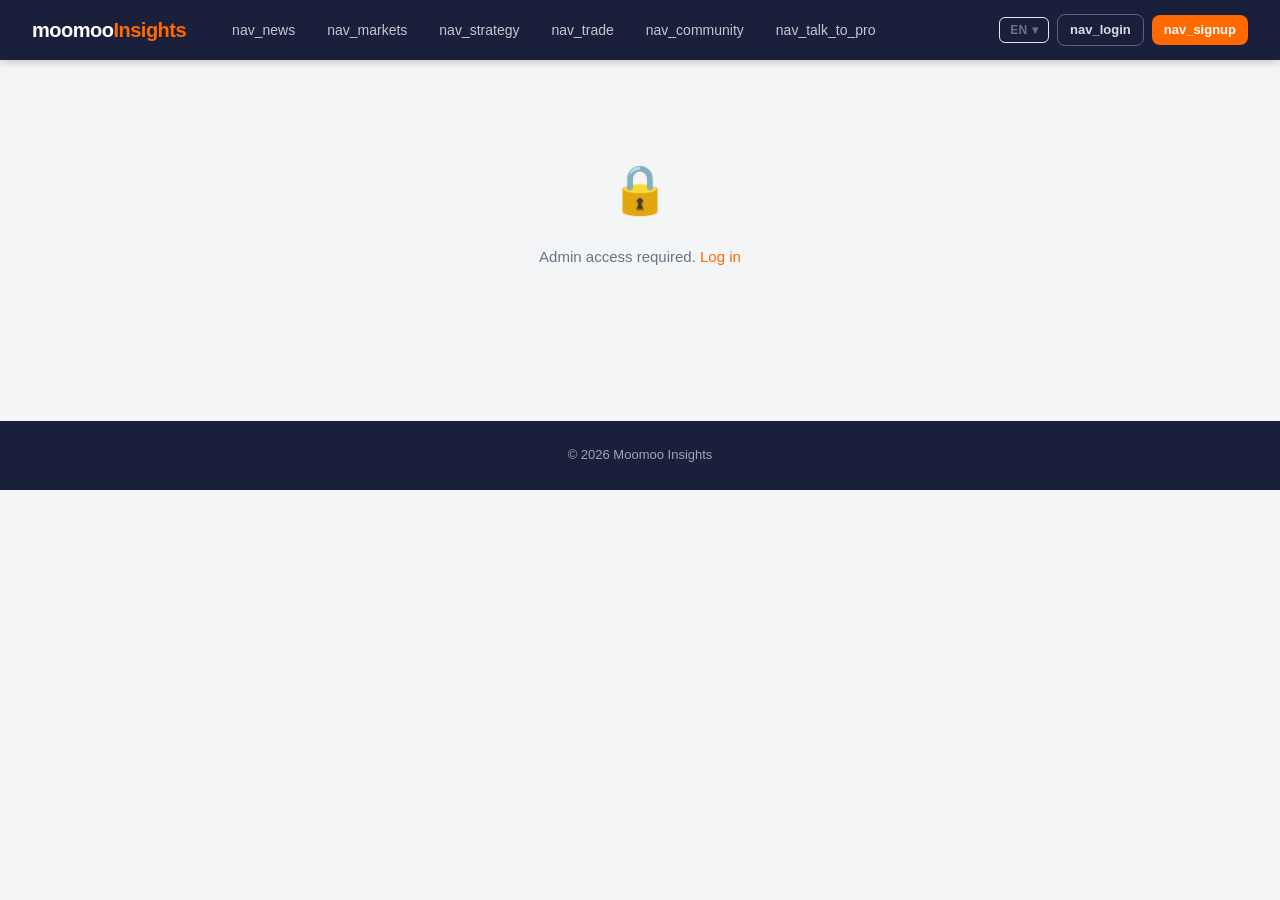
==== frontend/admin.html @ a183c041 "Initial commit" ====
<!DOCTYPE html>
<html lang="en">
<head>
  <meta charset="UTF-8" />
  <meta name="viewport" content="width=device-width, initial-scale=1.0" />
  <title>Admin — Moomoo Insights</title>
  <link rel="stylesheet" href="style.css" />
  <style>
    .editor-grid { display: grid; grid-template-columns: 1fr 1fr; gap: 16px; }
    .editor-preview { background: white; border: 1.5px solid var(--border); border-radius: 8px; padding: 20px; min-height: 300px; overflow-y: auto; }
    .editor-preview h3 { font-size: 13px; color: var(--text-muted); margin-bottom: 12px; }
    .ai-btns { display: flex; gap: 8px; flex-wrap: wrap; margin-bottom: 8px; }
    .ai-btn { background: linear-gradient(135deg, var(--navy) 0%, var(--navy-light)); color: white; border: none; padding: 8px 16px; border-radius: 8px; font-size: 13px; font-weight: 600; cursor: pointer; display: flex; align-items: center; gap: 6px; transition: opacity 0.15s; }
    .ai-btn:hover { opacity: 0.85; }
    .ai-btn.jpm { background: linear-gradient(135deg, #00274c, #004080); }
    .ai-btn.moomoo { background: linear-gradient(135deg, var(--orange), #ff8c00); }
    @media (max-width: 900px) { .editor-grid { grid-template-columns: 1fr; } }
    .article-row { display: flex; align-items: center; gap: 12px; padding: 14px 0; border-bottom: 1px solid var(--border); }
    .article-row:last-child { border-bottom: none; }
    .article-row-title { flex: 1; font-weight: 600; font-size: 14px; }
    .article-row-meta { font-size: 12px; color: var(--text-muted); }
    .badge-published { background: #dcfce7; color: #16a34a; font-size: 11px; font-weight: 700; padding: 2px 8px; border-radius: 10px; }
    .badge-draft { background: #fef3c7; color: #92400e; font-size: 11px; font-weight: 700; padding: 2px 8px; border-radius: 10px; }
  </style>
</head>
<body>

<nav class="nav">
  <div class="nav-inner">
    <div class="nav-logo">moomoo<span>Insights</span></div>
    <div class="nav-links" id="nav-links"></div>
    <div id="nav-user-info"></div>
    <div class="nav-actions" id="nav-actions"></div>
  </div>
</nav>

<main class="page">

  <div id="admin-gate" style="display:none;">
    <div class="empty-state"><div class="icon">🔒</div><p>Admin access required. <a href="login.html" style="color:var(--orange);">Log in</a></p></div>
  </div>

  <div id="admin-content" style="display:none;">

    <div class="section-head" style="margin-bottom:24px;">
      <h2>Admin Panel</h2>
    </div>

    <div class="admin-tabs">
      <div class="admin-tab active" onclick="switchTab('articles')">Articles</div>
      <div class="admin-tab" onclick="switchTab('community')">Community</div>
      <div class="admin-tab" onclick="switchTab('earnings')">Earnings</div>
    </div>

    <!-- Articles Tab -->
    <div class="admin-panel active" id="tab-articles">

      <div style="display:flex;justify-content:flex-end;margin-bottom:20px;">
        <button class="btn btn-primary" onclick="showNewArticle()">+ New Article</button>
      </div>

      <!-- Article list -->
      <div class="card card-pad" id="article-list-card">
        <div id="article-list"><div class="loading-center"><div class="spinner"></div></div></div>
      </div>

      <!-- New / Edit article form -->
      <div id="article-editor" style="display:none;margin-top:24px;">
        <div class="card card-pad">
          <div style="display:flex;align-items:center;gap:12px;margin-bottom:20px;">
            <h3 style="font-size:18px;font-weight:800;" id="editor-heading">New Article</h3>
            <button class="btn btn-ghost btn-sm" onclick="hideEditor()">✕ Cancel</button>
          </div>

          <div style="display:grid;grid-template-columns:1fr 1fr;gap:16px;margin-bottom:16px;">
            <div class="form-group" style="margin:0;">
              <label>Title</label>
              <input class="form-control" id="a-title" placeholder="Article title" />
            </div>
            <div class="form-group" style="margin:0;">
              <label>Category</label>
              <select class="form-control" id="a-category">
                <option>Market Analysis</option>
                <option>Earnings</option>
                <option>Economy</option>
                <option>SG Market</option>
                <option>US Market</option>
                <option>Tech</option>
                <option>Finance</option>
                <option>Education</option>
                <option>Macro</option>
                <option>Equity</option>
                <option>Credit</option>
              </select>
            </div>
          </div>
          <div class="form-group">
            <label>Excerpt</label>
            <textarea class="form-control" id="a-excerpt" style="min-height:60px;" placeholder="Short summary shown on article cards"></textarea>
          </div>
          <div class="form-group">
            <label>Tags (comma-separated)</label>
            <input class="form-control" id="a-tags" placeholder="e.g. Earnings, Q1 2026, MCD" />
          </div>
          <div class="form-group" style="margin-bottom:8px;">
            <label>Content (HTML)</label>
            <div class="ai-btns">
              <button class="ai-btn jpm" onclick="generateJPM()">🏦 Generate JPMorgan Brief</button>
              <button class="ai-btn moomoo" onclick="generateMoomoo()">📊 Generate Moomoo Commentary</button>
            </div>
            <div id="ai-status" style="font-size:12px;color:var(--text-muted);margin-bottom:6px;"></div>
          </div>
          <div class="editor-grid">
            <div>
              <textarea class="form-control" id="a-content" style="min-height:400px;font-family:monospace;font-size:13px;" placeholder="Paste or type HTML content here…" oninput="updatePreview()"></textarea>
            </div>
            <div>
              <div class="editor-preview">
                <h3>Live Preview</h3>
                <div id="content-preview" class="article-content"></div>
              </div>
            </div>
          </div>
          <div style="display:flex;align-items:center;gap:16px;margin-top:16px;">
            <label style="display:flex;align-items:center;gap:8px;cursor:pointer;font-size:14px;">
              <input type="checkbox" id="a-published" checked style="width:16px;height:16px;" />
              Published
            </label>
            <label style="display:flex;align-items:center;gap:8px;cursor:pointer;font-size:14px;">
              <input type="checkbox" id="a-featured" style="width:16px;height:16px;" />
              Featured (shown as hero)
            </label>
            <div style="margin-left:auto;display:flex;gap:10px;">
              <button class="btn btn-ghost" onclick="hideEditor()">Cancel</button>
              <button class="btn btn-primary" onclick="saveArticle()">Save Article</button>
            </div>
          </div>
        </div>
      </div>

    </div>

    <!-- Community Tab -->
    <div class="admin-panel" id="tab-community">
      <div id="community-list"><div class="loading-center"><div class="spinner"></div></div></div>
    </div>

    <!-- Earnings Tab -->
    <div class="admin-panel" id="tab-earnings">
      <div class="card">
        <div class="table-wrap">
          <table>
            <thead>
              <tr>
                <th>Ticker</th><th>Date</th><th>Quarter</th>
                <th>EPS Act.</th><th>EPS Est.</th><th>EPS Surp%</th>
                <th>Rev Act.</th><th>Stock Rxn%</th>
              </tr>
            </thead>
            <tbody id="earnings-admin-body">
              <tr><td colspan="8" style="text-align:center;padding:24px;color:var(--text-muted);">Loading…</td></tr>
            </tbody>
          </table>
        </div>
      </div>
    </div>

  </div>
</main>

<footer class="footer">© 2026 Moomoo Insights</footer>

<script src="app.js"></script>
<script>
let editingId = null;

function switchTab(name) {
  document.querySelectorAll(".admin-tab").forEach((t, i) => {
    const names = ["articles", "community", "earnings"];
    t.classList.toggle("active", names[i] === name);
  });
  document.querySelectorAll(".admin-panel").forEach(p => p.classList.remove("active"));
  document.getElementById(`tab-${name}`).classList.add("active");
  if (name === "community") loadCommunityAdmin();
  if (name === "earnings") loadEarningsAdmin();
}

async function init() {
  const user = getUser();
  if (!user || !user.is_admin) {
    document.getElementById("admin-gate").style.display = "block";
    return;
  }
  document.getElementById("admin-content").style.display = "block";
  loadArticleList();
}

async function loadArticleList() {
  try {
    const articles = await apiGet("/api/articles");
    const container = document.getElementById("article-list");
    if (!articles.length) {
      container.innerHTML = `<div class="empty-state"><div class="icon">📝</div><p>No articles yet.</p></div>`;
      return;
    }
    container.innerHTML = articles.map(a => `
      <div class="article-row">
        <span>${categoryEmoji(a.category)}</span>
        <div style="flex:1;">
          <div class="article-row-title">${a.title}</div>
          <div class="article-row-meta">${a.category} · ${formatDate(a.created_at)}</div>
        </div>
        <span class="${a.published ? "badge-published" : "badge-draft"}">${a.published ? "Published" : "Draft"}</span>
        ${a.featured ? `<span style="font-size:11px;background:#fef3c7;color:#92400e;padding:2px 8px;border-radius:10px;font-weight:700;">Featured</span>` : ""}
        <button class="btn btn-ghost btn-sm" onclick="editArticle(${a.id})">Edit</button>
        <button class="btn btn-danger btn-sm" onclick="deleteArticleAdmin(${a.id})">Delete</button>
        <a href="article.html?id=${a.id}" class="btn btn-ghost btn-sm" target="_blank">View</a>
      </div>
    `).join("");
  } catch (e) {
    document.getElementById("article-list").innerHTML = `<p style="color:red;">${e.message}</p>`;
  }
}

async function editArticle(id) {
  try {
    const a = await apiGet(`/api/articles/${id}`);
    editingId = id;
    document.getElementById("editor-heading").textContent = "Edit Article";
    document.getElementById("a-title").value   = a.title;
    document.getElementById("a-excerpt").value = a.excerpt || "";
    document.getElementById("a-category").value= a.category || "Market Analysis";
    document.getElementById("a-tags").value    = (a.tags || []).join(", ");
    document.getElementById("a-content").value = a.content_html;
    document.getElementById("a-published").checked = a.published;
    document.getElementById("a-featured").checked  = a.featured;
    updatePreview();
    document.getElementById("article-editor").style.display = "block";
    document.getElementById("article-editor").scrollIntoView({ behavior: "smooth" });
  } catch (e) { toast(e.message, "error"); }
}

function showNewArticle() {
  editingId = null;
  document.getElementById("editor-heading").textContent = "New Article";
  ["a-title","a-excerpt","a-tags","a-content"].forEach(id => document.getElementById(id).value = "");
  document.getElementById("a-published").checked = true;
  document.getElementById("a-featured").checked  = false;
  document.getElementById("content-preview").innerHTML = "";
  document.getElementById("article-editor").style.display = "block";
  document.getElementById("article-editor").scrollIntoView({ behavior: "smooth" });
}

function hideEditor() {
  document.getElementById("article-editor").style.display = "none";
  editingId = null;
}

function updatePreview() {
  document.getElementById("content-preview").innerHTML = document.getElementById("a-content").value;
}

async function saveArticle() {
  const payload = {
    title:        document.getElementById("a-title").value.trim(),
    excerpt:      document.getElementById("a-excerpt").value.trim(),
    category:     document.getElementById("a-category").value,
    tags:         document.getElementById("a-tags").value.split(",").map(s => s.trim()).filter(Boolean),
    content_html: document.getElementById("a-content").value,
    published:    document.getElementById("a-published").checked,
    featured:     document.getElementById("a-featured").checked,
  };
  if (!payload.title || !payload.content_html) { toast("Title and content are required", "error"); return; }
  try {
    if (editingId) {
      await apiPut(`/api/articles/${editingId}`, payload);
      toast("Article updated!", "success");
    } else {
      await apiPost("/api/articles", payload);
      toast("Article published!", "success");
    }
    hideEditor();
    loadArticleList();
  } catch (e) { toast(e.message, "error"); }
}

async function deleteArticleAdmin(id) {
  if (!confirm("Delete this article?")) return;
  try {
    await apiDelete(`/api/articles/${id}`);
    toast("Deleted", "success");
    loadArticleList();
  } catch (e) { toast(e.message, "error"); }
}

async function loadCommunityAdmin() {
  try {
    const posts = await apiGet("/api/community");
    const container = document.getElementById("community-list");
    if (!posts.length) { container.innerHTML = `<div class="empty-state"><div class="icon">💬</div><p>No posts.</p></div>`; return; }
    container.innerHTML = `<div class="card card-pad">${posts.map(p => `
      <div class="article-row">
        <div style="flex:1;">
          <div class="article-row-title">${p.title}</div>
          <div class="article-row-meta">${p.category} · ${p.author} · ${formatDate(p.created_at)} · 💬 ${p.comment_count}</div>
        </div>
      </div>`).join("")}</div>`;
  } catch (e) { document.getElementById("community-list").innerHTML = `<p style="color:red;">${e.message}</p>`; }
}

async function loadEarningsAdmin() {
  try {
    const data = await apiGet("/api/earnings");
    const tbody = document.getElementById("earnings-admin-body");
    if (!data.length) { tbody.innerHTML = `<tr><td colspan="8" style="text-align:center;padding:20px;color:var(--text-muted);">No earnings data.</td></tr>`; return; }
    tbody.innerHTML = data.slice(0, 50).map(r => {
      const ec = r.eps_surprise_pct != null ? (r.eps_surprise_pct >= 0 ? "td-up" : "td-dn") : "";
      const rc = r.stock_reaction_pct != null ? (r.stock_reaction_pct >= 0 ? "td-up" : "td-dn") : "";
      return `<tr>
        <td><strong>${r.ticker}</strong></td>
        <td>${r.report_date}</td>
        <td>${r.fiscal_quarter || "-"}</td>
        <td>${r.eps_actual ?? "-"}</td>
        <td>${r.eps_estimate ?? "-"}</td>
        <td class="${ec}">${r.eps_surprise_pct != null ? (r.eps_surprise_pct > 0 ? "+" : "") + r.eps_surprise_pct.toFixed(2) + "%" : "-"}</td>
        <td>${formatRev(r.revenue_actual)}</td>
        <td class="${rc}">${r.stock_reaction_pct != null ? (r.stock_reaction_pct > 0 ? "+" : "") + r.stock_reaction_pct.toFixed(2) + "%" : "-"}</td>
      </tr>`;
    }).join("");
  } catch (e) { document.getElementById("earnings-admin-body").innerHTML = `<tr><td colspan="8" style="color:red;padding:12px;">${e.message}</td></tr>`; }
}

// ── AI Generation buttons ─────────────────────────────────────────────────────
function generateJPM() {
  const ticker = prompt("Enter ticker for JPMorgan-style brief (e.g. MCD):");
  if (!ticker) return;
  const aiStatus = document.getElementById("ai-status");
  aiStatus.textContent = `Generating JPMorgan brief for ${ticker.toUpperCase()}… (use /jpm-insights in the Claude Code terminal)`;
  aiStatus.style.color = "#92400e";
}

function generateMoomoo() {
  const ticker = prompt("Enter ticker for Moomoo commentary (e.g. MCD):");
  if (!ticker) return;
  const aiStatus = document.getElementById("ai-status");
  aiStatus.textContent = `Run: /moomoo-earnings write Moomoo commentary for ${ticker.toUpperCase()} — then paste the result into the content box above.`;
  aiStatus.style.color = "#1a6b3c";
}

document.addEventListener("DOMContentLoaded", init);
</script>
</body>
</html>
---- frontend/style.css ----
:root {
  --orange: #ff6900;
  --orange-dark: #e55a00;
  --navy: #1a1f3c;
  --navy-light: #252b4a;
  --bg: #f4f5f7;
  --white: #ffffff;
  --text: #1a1a2e;
  --text-muted: #6b7280;
  --border: #e5e7eb;
  --card-shadow: 0 2px 12px rgba(0,0,0,0.08);
  --radius: 12px;
  --radius-sm: 8px;
}

*, *::before, *::after { box-sizing: border-box; margin: 0; padding: 0; }

body {
  font-family: -apple-system, BlinkMacSystemFont, "Segoe UI", Roboto, sans-serif;
  background: var(--bg);
  color: var(--text);
  line-height: 1.6;
  min-height: 100vh;
}

a { color: inherit; text-decoration: none; }
img { max-width: 100%; }

/* ── Scrollbar ── */
::-webkit-scrollbar { width: 6px; }
::-webkit-scrollbar-track { background: transparent; }
::-webkit-scrollbar-thumb { background: var(--border); border-radius: 3px; }

/* ── Navigation ── */
.nav {
  background: var(--navy);
  position: sticky;
  top: 0;
  z-index: 100;
  box-shadow: 0 2px 8px rgba(0,0,0,0.2);
}

.nav-inner {
  max-width: 1520px;
  margin: 0 auto;
  padding: 0 32px;
  display: flex;
  align-items: center;
  height: 60px;
  gap: 8px;
}

.nav-logo {
  font-size: 20px;
  font-weight: 800;
  color: var(--white);
  letter-spacing: -0.5px;
  margin-right: 24px;
  flex-shrink: 0;
}

.nav-logo span { color: var(--orange); }

.nav-links {
  display: flex;
  align-items: center;
  gap: 4px;
  flex: 1;
}

.nav-links a {
  color: rgba(255,255,255,0.75);
  font-size: 14px;
  font-weight: 500;
  padding: 6px 14px;
  border-radius: 6px;
  transition: all 0.15s;
}

.nav-links a:hover,
.nav-links a.active {
  color: var(--white);
  background: rgba(255,255,255,0.1);
}

.nav-links a.active {
  color: var(--orange);
}

.nav-actions {
  display: flex;
  align-items: center;
  gap: 8px;
  flex-shrink: 0;
}

#nav-user-info {
  color: rgba(255,255,255,0.8);
  font-size: 13px;
  display: flex;
  align-items: center;
  gap: 6px;
}

.badge-admin {
  background: var(--orange);
  color: white;
  font-size: 10px;
  font-weight: 700;
  padding: 2px 7px;
  border-radius: 10px;
  text-transform: uppercase;
  letter-spacing: 0.5px;
}

/* ── User Portal ── */
.portal-btn {
  position: relative;
  display: flex;
  align-items: center;
  gap: 6px;
  background: rgba(255,255,255,0.08);
  border: 1px solid rgba(255,255,255,0.15);
  border-radius: 20px;
  padding: 4px 10px 4px 5px;
  cursor: pointer;
  color: white;
  font-size: 12px;
  font-weight: 600;
  transition: background 0.2s;
  white-space: nowrap;
}
.portal-btn:hover { background: rgba(255,255,255,0.14); }
.portal-avatar {
  width: 26px;
  height: 26px;
  border-radius: 50%;
  background: linear-gradient(135deg, var(--orange) 0%, #e05a00 100%);
  display: flex;
  align-items: center;
  justify-content: center;
  font-size: 11px;
  font-weight: 800;
  color: white;
  flex-shrink: 0;
}
.portal-level-badge {
  background: var(--orange);
  color: white;
  font-size: 9px;
  font-weight: 800;
  padding: 1px 5px;
  border-radius: 8px;
  text-transform: uppercase;
  letter-spacing: 0.3px;
}

.portal-dropdown {
  display: none;
  position: absolute;
  top: calc(100% + 10px);
  right: 0;
  width: 280px;
  background: white;
  border-radius: 14px;
  box-shadow: 0 8px 32px rgba(0,0,0,0.18);
  padding: 20px;
  z-index: 1000;
  border: 1px solid var(--border);
}
.portal-dropdown.open { display: block; }
.portal-user-header {
  display: flex;
  align-items: center;
  gap: 12px;
  margin-bottom: 16px;
}
.portal-avatar-lg {
  width: 44px;
  height: 44px;
  border-radius: 50%;
  background: linear-gradient(135deg, var(--orange) 0%, #e05a00 100%);
  display: flex;
  align-items: center;
  justify-content: center;
  font-size: 18px;
  font-weight: 800;
  color: white;
  flex-shrink: 0;
}
.portal-user-name { font-size: 15px; font-weight: 700; color: var(--text); }
.portal-user-email { font-size: 12px; color: var(--text-muted); margin-top: 1px; }

.portal-level-section { margin-bottom: 16px; }
.portal-level-row {
  display: flex;
  justify-content: space-between;
  align-items: baseline;
  margin-bottom: 6px;
}
.portal-level-num {
  font-size: 22px;
  font-weight: 900;
  color: var(--orange);
  line-height: 1;
}
.portal-level-name {
  font-size: 12px;
  font-weight: 700;
  color: var(--text);
  text-transform: uppercase;
  letter-spacing: 0.5px;
}
.portal-level-next {
  font-size: 11px;
  color: var(--text-muted);
}
.portal-progress-track {
  height: 7px;
  background: var(--border);
  border-radius: 4px;
  overflow: hidden;
  margin-bottom: 6px;
}
.portal-progress-fill {
  height: 100%;
  background: linear-gradient(90deg, var(--orange) 0%, #f97316 100%);
  border-radius: 4px;
  transition: width 0.5s ease;
}
.portal-progress-label {
  font-size: 11px;
  color: var(--text-muted);
  display: flex;
  justify-content: space-between;
}

.portal-divider { border: none; border-top: 1px solid var(--border); margin: 14px 0; }

.portal-stat-row {
  display: flex;
  justify-content: space-between;
  align-items: center;
  font-size: 13px;
  margin-bottom: 6px;
}
.portal-stat-label { color: var(--text-muted); }
.portal-stat-val { font-weight: 700; color: var(--text); }

.portal-logout-btn {
  width: 100%;
  margin-top: 14px;
  padding: 9px;
  border: 1px solid var(--border);
  border-radius: 8px;
  background: white;
  color: var(--text-muted);
  font-size: 13px;
  font-weight: 600;
  cursor: pointer;
  transition: background 0.15s, color 0.15s;
}
.portal-logout-btn:hover { background: #fef2f2; color: #dc2626; border-color: #fca5a5; }

.portal-premium-btn {
  display: flex;
  align-items: center;
  justify-content: space-between;
  width: 100%;
  margin-top: 14px;
  padding: 11px 14px;
  background: linear-gradient(135deg, #fbbf24, #f59e0b);
  border: none;
  border-radius: 10px;
  color: #1a1a2e;
  font-size: 13px;
  font-weight: 700;
  cursor: pointer;
  text-decoration: none;
  transition: filter 0.15s, transform 0.1s;
  box-shadow: 0 2px 8px rgba(251,191,36,0.4);
}
.portal-premium-btn:hover { filter: brightness(1.08); transform: translateY(-1px); }
.portal-premium-badge {
  background: #1a1a2e;
  color: #fbbf24;
  font-size: 10px;
  font-weight: 800;
  padding: 2px 7px;
  border-radius: 4px;
  letter-spacing: 0.05em;
}
.portal-premium-active {
  margin-top: 14px;
  padding: 9px 14px;
  background: linear-gradient(135deg, #fef3c7, #fde68a);
  border-radius: 10px;
  color: #92400e;
  font-size: 13px;
  font-weight: 700;
  text-align: center;
}

/* ── Language switcher ── */
.lang-switcher { position: relative; }
.lang-btn {
  background: transparent;
  border: 1px solid var(--border);
  border-radius: 6px;
  padding: 5px 10px;
  font-size: 12px;
  font-weight: 700;
  color: var(--text-muted);
  cursor: pointer;
  letter-spacing: 0.04em;
  transition: all 0.15s;
  white-space: nowrap;
}
.lang-btn:hover { border-color: var(--orange); color: var(--orange); }
.lang-menu {
  display: none;
  position: absolute;
  right: 0;
  top: calc(100% + 6px);
  background: white;
  border: 1px solid var(--border);
  border-radius: 10px;
  box-shadow: 0 8px 24px rgba(0,0,0,0.10);
  min-width: 140px;
  z-index: 200;
  overflow: hidden;
}
.lang-menu.open { display: block; }
.lang-option {
  padding: 10px 14px;
  font-size: 13px;
  font-weight: 500;
  color: var(--text);
  cursor: pointer;
  transition: background 0.1s;
}
.lang-option:hover { background: var(--bg); color: var(--orange); }
.lang-option.active { font-weight: 700; color: var(--orange); }

/* ── Buttons ── */
.btn {
  display: inline-flex;
  align-items: center;
  gap: 6px;
  padding: 8px 18px;
  border-radius: 8px;
  font-size: 14px;
  font-weight: 600;
  cursor: pointer;
  border: none;
  transition: all 0.15s;
  white-space: nowrap;
}

.btn-primary {
  background: var(--orange);
  color: white;
}

.btn-primary:hover { background: var(--orange-dark); transform: translateY(-1px); }

.btn-outline {
  background: transparent;
  color: rgba(255,255,255,0.85);
  border: 1px solid rgba(255,255,255,0.3);
}

.btn-outline:hover {
  background: rgba(255,255,255,0.1);
  color: white;
}

.btn-ghost {
  background: transparent;
  color: var(--text-muted);
  border: 1px solid var(--border);
}

.btn-ghost:hover { background: var(--bg); color: var(--text); }

.btn-danger {
  background: #dc2626;
  color: white;
}

.btn-danger:hover { background: #b91c1c; }

.btn-sm { padding: 5px 12px; font-size: 13px; }
.btn-lg { padding: 12px 28px; font-size: 15px; }

/* ── Market Ticker Bar ── */
.ticker-bar {
  background: var(--navy-light);
  border-bottom: 1px solid rgba(255,255,255,0.05);
  overflow: hidden;
  height: 36px;
  display: flex;
  align-items: center;
}

.ticker-scroll {
  display: flex;
  animation: scroll-ticker 40s linear infinite;
  white-space: nowrap;
  gap: 40px;
  padding-left: 100%;
}

.ticker-scroll:hover { animation-play-state: paused; }

@keyframes scroll-ticker {
  from { transform: translateX(0); }
  to { transform: translateX(-50%); }
}

.ticker-item {
  display: inline-flex;
  align-items: center;
  gap: 8px;
  font-size: 13px;
  color: rgba(255,255,255,0.8);
  flex-shrink: 0;
}

.ticker-item .label { color: rgba(255,255,255,0.5); font-size: 11px; }
.ticker-item .price { font-weight: 600; color: white; }
.ticker-item .up { color: #22c55e; }
.ticker-item .dn { color: #ef4444; }

/* ── Page layout ── */
.page { max-width: 1520px; margin: 0 auto; padding: 32px 32px; }
.page-narrow { max-width: 960px; margin: 0 auto; padding: 32px 32px; }

/* ── Cards ── */
.card {
  background: var(--white);
  border-radius: var(--radius);
  box-shadow: var(--card-shadow);
  overflow: hidden;
}

.card-pad { padding: 24px; }

/* ── Article card ── */
.article-card {
  background: var(--white);
  border-radius: var(--radius);
  box-shadow: var(--card-shadow);
  overflow: hidden;
  transition: transform 0.15s, box-shadow 0.15s;
  cursor: pointer;
  display: flex;
  flex-direction: column;
}

.article-card:hover {
  transform: translateY(-3px);
  box-shadow: 0 8px 24px rgba(0,0,0,0.12);
}

.article-card-img {
  width: 100%;
  height: 180px;
  object-fit: cover;
  background: linear-gradient(135deg, var(--navy) 0%, var(--navy-light) 100%);
}

.article-card-img-placeholder {
  width: 100%;
  height: 180px;
  background: linear-gradient(135deg, var(--navy) 0%, #2d3561 50%, var(--navy-light) 100%);
  display: flex;
  align-items: center;
  justify-content: center;
  font-size: 40px;
}

.article-card-body { padding: 20px; flex: 1; display: flex; flex-direction: column; }
.article-card-category {
  font-size: 11px;
  font-weight: 700;
  text-transform: uppercase;
  letter-spacing: 0.8px;
  color: var(--orange);
  margin-bottom: 8px;
}

.article-card-title {
  font-size: 16px;
  font-weight: 700;
  line-height: 1.4;
  color: var(--text);
  margin-bottom: 8px;
}

.article-card-excerpt {
  font-size: 14px;
  color: var(--text-muted);
  line-height: 1.5;
  flex: 1;
  margin-bottom: 12px;
  display: -webkit-box;
  -webkit-line-clamp: 3;
  -webkit-box-orient: vertical;
  overflow: hidden;
}

.article-card-meta {
  font-size: 12px;
  color: var(--text-muted);
  display: flex;
  align-items: center;
  gap: 8px;
}

.article-card-meta .dot { color: var(--border); }

/* ── Hero article card ── */
.hero-article {
  background: var(--white);
  border-radius: var(--radius);
  box-shadow: var(--card-shadow);
  overflow: hidden;
  display: grid;
  grid-template-columns: 2fr 3fr;
  cursor: pointer;
  transition: box-shadow 0.15s;
  margin-bottom: 32px;
}

.hero-article:hover { box-shadow: 0 8px 30px rgba(0,0,0,0.15); }

.hero-article-img {
  background: linear-gradient(135deg, var(--navy) 0%, #1e3a8a 50%, var(--orange) 100%);
  min-height: 320px;
  display: flex;
  align-items: center;
  justify-content: center;
  font-size: 80px;
}

.hero-article-body {
  padding: 40px;
  display: flex;
  flex-direction: column;
  justify-content: center;
}

.hero-tag {
  display: inline-block;
  background: var(--orange);
  color: white;
  font-size: 11px;
  font-weight: 700;
  padding: 3px 10px;
  border-radius: 4px;
  text-transform: uppercase;
  letter-spacing: 0.8px;
  margin-bottom: 14px;
  width: fit-content;
}

.hero-title {
  font-size: 26px;
  font-weight: 800;
  line-height: 1.3;
  margin-bottom: 14px;
  color: var(--text);
}

.hero-excerpt {
  font-size: 15px;
  color: var(--text-muted);
  line-height: 1.6;
  margin-bottom: 20px;
}

.hero-meta { font-size: 13px; color: var(--text-muted); }

/* ── Grid layouts ── */
.grid-3 { display: grid; grid-template-columns: repeat(3, 1fr); gap: 24px; }
.grid-2 { display: grid; grid-template-columns: repeat(2, 1fr); gap: 24px; }
.grid-4 { display: grid; grid-template-columns: repeat(4, 1fr); gap: 16px; }

@media (min-width: 1400px) { .grid-3 { grid-template-columns: repeat(4, 1fr); } }
@media (max-width: 1100px) { .grid-3 { grid-template-columns: repeat(2, 1fr); } }
@media (max-width: 768px) {
  .grid-3, .grid-2, .grid-4 { grid-template-columns: 1fr; }
  .hero-article { grid-template-columns: 1fr; }
  .hero-article-img { min-height: 200px; }
  .hero-article-body { padding: 24px; }
  .page, .page-narrow { padding: 20px 16px; }
}

/* ── Section heading ── */
.section-head {
  display: flex;
  align-items: center;
  justify-content: space-between;
  margin-bottom: 20px;
}

.section-head h2 {
  font-size: 20px;
  font-weight: 800;
  color: var(--text);
  position: relative;
  padding-left: 14px;
}

.section-head h2::before {
  content: "";
  position: absolute;
  left: 0;
  top: 2px;
  bottom: 2px;
  width: 4px;
  background: var(--orange);
  border-radius: 2px;
}

/* ── Stat card (markets) ── */
.stat-card {
  background: var(--white);
  border-radius: var(--radius);
  padding: 20px;
  box-shadow: var(--card-shadow);
  display: flex;
  flex-direction: column;
  gap: 6px;
}

.stat-card .label { font-size: 12px; color: var(--text-muted); font-weight: 500; text-transform: uppercase; letter-spacing: 0.5px; }
.stat-card .value { font-size: 24px; font-weight: 800; color: var(--text); letter-spacing: -0.5px; }
.stat-card .change { font-size: 14px; font-weight: 600; }
.stat-card .change.up { color: #16a34a; }
.stat-card .change.dn { color: #dc2626; }

/* ── Table ── */
.table-wrap { overflow-x: auto; }
table { width: 100%; border-collapse: collapse; font-size: 14px; }
th { text-align: left; padding: 10px 14px; font-size: 12px; font-weight: 700; color: var(--text-muted); text-transform: uppercase; letter-spacing: 0.4px; border-bottom: 2px solid var(--border); }
td { padding: 12px 14px; border-bottom: 1px solid var(--border); }
tr:last-child td { border-bottom: none; }
tr:hover td { background: var(--bg); }
.td-up { color: #16a34a; font-weight: 600; }
.td-dn { color: #dc2626; font-weight: 600; }

/* ── Tags ── */
.tags { display: flex; flex-wrap: wrap; gap: 6px; }
.tag {
  background: #f3f4f6;
  color: var(--text-muted);
  font-size: 12px;
  padding: 3px 10px;
  border-radius: 20px;
  font-weight: 500;
}

/* ── Community card ── */
.community-card {
  background: var(--white);
  border-radius: var(--radius);
  padding: 20px 24px;
  box-shadow: var(--card-shadow);
  cursor: pointer;
  transition: transform 0.12s;
  border-left: 4px solid transparent;
}

.community-card:hover { transform: translateX(3px); border-left-color: var(--orange); }
.community-card-title { font-size: 16px; font-weight: 700; margin-bottom: 6px; }
.community-card-body { font-size: 14px; color: var(--text-muted); margin-bottom: 12px; display: -webkit-box; -webkit-line-clamp: 2; -webkit-box-orient: vertical; overflow: hidden; }
.community-card-meta { font-size: 12px; color: var(--text-muted); display: flex; gap: 12px; align-items: center; }

/* ── Modal ── */
.modal-overlay {
  position: fixed;
  inset: 0;
  background: rgba(0,0,0,0.5);
  z-index: 200;
  display: flex;
  align-items: center;
  justify-content: center;
  padding: 24px;
  opacity: 0;
  pointer-events: none;
  transition: opacity 0.2s;
}

.modal-overlay.open { opacity: 1; pointer-events: all; }
.modal {
  background: white;
  border-radius: var(--radius);
  padding: 32px;
  max-width: 600px;
  width: 100%;
  max-height: 90vh;
  overflow-y: auto;
  box-shadow: 0 20px 60px rgba(0,0,0,0.2);
}

.modal-title { font-size: 20px; font-weight: 800; margin-bottom: 24px; }

/* ── Forms ── */
.form-group { margin-bottom: 18px; }
.form-group label { display: block; font-size: 13px; font-weight: 600; color: var(--text); margin-bottom: 6px; }
.form-control {
  width: 100%;
  padding: 10px 14px;
  border: 1.5px solid var(--border);
  border-radius: var(--radius-sm);
  font-size: 14px;
  color: var(--text);
  background: white;
  transition: border-color 0.15s;
  font-family: inherit;
}

.form-control:focus { outline: none; border-color: var(--orange); }
textarea.form-control { min-height: 120px; resize: vertical; }

/* ── Auth page ── */
.auth-page {
  min-height: 100vh;
  display: flex;
  align-items: center;
  justify-content: center;
  background: linear-gradient(135deg, var(--navy) 0%, var(--navy-light) 100%);
  padding: 24px;
}

.auth-card {
  background: white;
  border-radius: var(--radius);
  padding: 40px;
  width: 100%;
  max-width: 420px;
  box-shadow: 0 20px 60px rgba(0,0,0,0.3);
}

.auth-logo { font-size: 24px; font-weight: 800; color: var(--navy); text-align: center; margin-bottom: 8px; }
.auth-logo span { color: var(--orange); }
.auth-subtitle { text-align: center; color: var(--text-muted); font-size: 14px; margin-bottom: 28px; }

.auth-tabs { display: flex; gap: 0; margin-bottom: 24px; border-bottom: 2px solid var(--border); }
.auth-tab { flex: 1; text-align: center; padding: 10px; font-size: 14px; font-weight: 600; color: var(--text-muted); cursor: pointer; border-bottom: 2px solid transparent; margin-bottom: -2px; transition: all 0.15s; }
.auth-tab.active { color: var(--orange); border-bottom-color: var(--orange); }

/* ── Admin panel ── */
.admin-tabs { display: flex; gap: 4px; margin-bottom: 24px; border-bottom: 2px solid var(--border); padding-bottom: 0; }
.admin-tab { padding: 10px 20px; font-size: 14px; font-weight: 600; color: var(--text-muted); cursor: pointer; border-bottom: 2px solid transparent; margin-bottom: -2px; transition: all 0.15s; border-radius: 6px 6px 0 0; }
.admin-tab.active { color: var(--orange); border-bottom-color: var(--orange); background: rgba(255,105,0,0.04); }
.admin-tab:hover:not(.active) { background: var(--bg); color: var(--text); }

.admin-panel { display: none; }
.admin-panel.active { display: block; }

/* ── Article content ── */
.article-content {
  font-size: 16px;
  line-height: 1.8;
  color: var(--text);
}

.article-content h1,
.article-content h2,
.article-content h3 { margin: 1.5em 0 0.6em; font-weight: 800; }
.article-content h1 { font-size: 1.8em; }
.article-content h2 { font-size: 1.4em; }
.article-content h3 { font-size: 1.15em; }
.article-content p { margin-bottom: 1.2em; }
.article-content ul, .article-content ol { margin: 0.8em 0 0.8em 1.5em; }
.article-content li { margin-bottom: 0.4em; }
.article-content table { margin: 1.5em 0; width: 100%; }
.article-content strong { font-weight: 700; }
.article-content em { font-style: italic; }
.article-content blockquote {
  border-left: 4px solid var(--orange);
  padding: 12px 20px;
  margin: 1.5em 0;
  background: #fff7f0;
  border-radius: 0 8px 8px 0;
  font-style: italic;
  color: var(--text-muted);
}

/* ── Breadcrumb ── */
.breadcrumb {
  display: flex;
  align-items: center;
  gap: 6px;
  font-size: 13px;
  color: var(--text-muted);
  margin-bottom: 20px;
}

.breadcrumb a:hover { color: var(--orange); }
.breadcrumb .sep { color: var(--border); }

/* ── Toast ── */
.toast-container {
  position: fixed;
  bottom: 24px;
  right: 24px;
  z-index: 999;
  display: flex;
  flex-direction: column;
  gap: 10px;
}

.toast {
  background: var(--navy);
  color: white;
  padding: 12px 20px;
  border-radius: 8px;
  font-size: 14px;
  font-weight: 500;
  box-shadow: 0 4px 16px rgba(0,0,0,0.2);
  animation: slide-in 0.2s ease;
  display: flex;
  align-items: center;
  gap: 8px;
  min-width: 250px;
}

.toast.success { background: #16a34a; }
.toast.error { background: #dc2626; }

@keyframes slide-in {
  from { transform: translateX(100%); opacity: 0; }
  to { transform: translateX(0); opacity: 1; }
}

/* ── Category filter ── */
.category-filter {
  display: flex;
  gap: 8px;
  flex-wrap: wrap;
  margin-bottom: 24px;
}

.cat-btn {
  padding: 6px 16px;
  border-radius: 20px;
  font-size: 13px;
  font-weight: 600;
  cursor: pointer;
  border: 1.5px solid var(--border);
  background: white;
  color: var(--text-muted);
  transition: all 0.15s;
}

.cat-btn:hover, .cat-btn.active {
  background: var(--orange);
  color: white;
  border-color: var(--orange);
}

/* ── Footer ── */
.footer {
  background: var(--navy);
  color: rgba(255,255,255,0.6);
  text-align: center;
  padding: 24px;
  font-size: 13px;
  margin-top: 60px;
}

.footer a { color: var(--orange); }

/* ── Loading ── */
.spinner {
  width: 36px;
  height: 36px;
  border: 3px solid var(--border);
  border-top-color: var(--orange);
  border-radius: 50%;
  animation: spin 0.7s linear infinite;
  margin: 40px auto;
}

@keyframes spin { to { transform: rotate(360deg); } }

.loading-center { display: flex; justify-content: center; }

/* ── Empty state ── */
.empty-state {
  text-align: center;
  padding: 60px 24px;
  color: var(--text-muted);
}

.empty-state .icon { font-size: 48px; margin-bottom: 16px; }
.empty-state p { font-size: 15px; }

/* ── Article: Daily Brief ── */
.brief-meta { font-size:11px; font-weight:600; letter-spacing:.06em; text-transform:uppercase; color:var(--orange); margin-bottom:18px; }
.brief-lead { font-size:17px; line-height:1.75; color:var(--text); font-weight:500; margin-bottom:20px; }
.brief-h3 { font-size:15px; font-weight:700; color:var(--navy); margin:28px 0 10px; border-left:3px solid var(--orange); padding-left:10px; }
.brief-disclosure { margin-top:32px; padding:14px 16px; background:#f8fafc; border:1px solid var(--border); border-radius:8px; font-size:11px; color:var(--text-muted); line-height:1.6; }

/* ── Chart blocks ── */
.chart-block { background:#f8fafc; border:1px solid var(--border); border-radius:10px; padding:20px 22px 14px; margin:24px 0; }
.chart-title { font-size:13px; font-weight:700; color:var(--text); margin-bottom:3px; }
.chart-subtitle { font-size:11px; color:var(--text-muted); margin-bottom:16px; }
.chart-note { font-size:10px; color:var(--text-muted); margin-top:12px; }

/* Horizontal bar chart */
.bar-chart { display:flex; flex-direction:column; gap:10px; }
.bar-row { display:flex; align-items:center; gap:10px; }
.bar-label { font-size:12px; color:var(--text); width:140px; flex-shrink:0; text-align:right; }
.bar-track { flex:1; background:#e9ecef; border-radius:4px; height:22px; overflow:hidden; }
.bar-fill { height:100%; background:var(--navy); border-radius:4px; display:flex; align-items:center; justify-content:flex-end; padding-right:8px; min-width:40px; transition:width .6s ease; }
.bar-fill-muted { background:#7c8db5; }
.bar-val { font-size:11px; font-weight:700; color:#fff; white-space:nowrap; }

/* Beat comparison chart (horizontal stacked rows) */
.beat-chart { display:flex; flex-direction:column; gap:18px; }
.beat-metric-block { display:flex; flex-direction:column; gap:6px; }
.beat-metric-label { font-size:12px; font-weight:700; color:var(--text); margin-bottom:2px; }
.beat-bar-row { display:flex; align-items:center; gap:10px; }
.beat-bar-tag { font-size:11px; color:var(--text-muted); width:56px; flex-shrink:0; }
.beat-bar-track { flex:1; height:18px; background:#e9ecef; border-radius:4px; overflow:hidden; }
.beat-bar-cur  { height:100%; background:var(--navy); border-radius:4px; }
.beat-bar-avg  { height:100%; background:#b0bec5; border-radius:4px; }
.beat-bar-pct  { font-size:11px; font-weight:700; width:34px; flex-shrink:0; }
.beat-bar-pct.cur { color:var(--navy); }
.beat-bar-pct.avg { color:#7c8db5; }
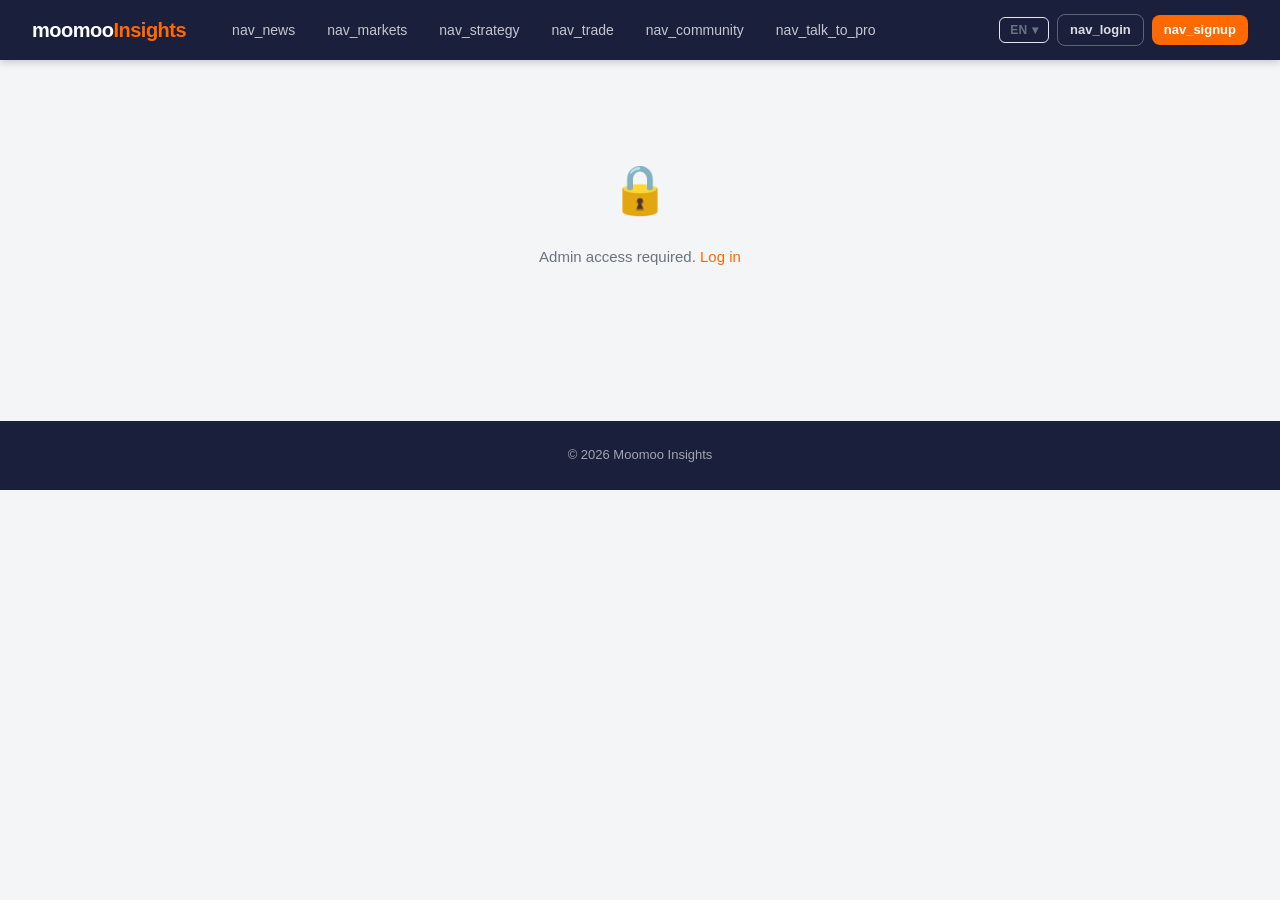
==== commit d7d36e3e: "Add email distribution (subscriber management + bundle send) + article edit live preview - models.py" ====
--- a/frontend/admin.html
+++ b/frontend/admin.html
@@ -50,6 +50,7 @@
       <div class="admin-tab active" onclick="switchTab('articles')">Articles</div>
       <div class="admin-tab" onclick="switchTab('community')">Community</div>
       <div class="admin-tab" onclick="switchTab('earnings')">Earnings</div>
+      <div class="admin-tab" onclick="switchTab('email')">Email</div>
     </div>
 
     <!-- Articles Tab -->
@@ -143,6 +144,69 @@
     <!-- Community Tab -->
     <div class="admin-panel" id="tab-community">
       <div id="community-list"><div class="loading-center"><div class="spinner"></div></div></div>
+    </div>
+
+    <!-- Email Tab -->
+    <div class="admin-panel" id="tab-email">
+
+      <!-- Send Bundles -->
+      <div style="display:grid;grid-template-columns:1fr 1fr;gap:20px;margin-bottom:28px;">
+        <div class="card card-pad">
+          <div style="display:flex;align-items:center;gap:10px;margin-bottom:12px;">
+            <div style="width:40px;height:40px;background:var(--navy);border-radius:10px;display:flex;align-items:center;justify-content:center;font-size:20px;">📰</div>
+            <div>
+              <div style="font-weight:800;font-size:15px;">Daily Market Brief</div>
+              <div style="font-size:12px;color:var(--text-muted);">Macro · Equity · Credit · Market Brief (last 48h)</div>
+            </div>
+          </div>
+          <button class="btn btn-primary" onclick="sendBundle('daily')" style="width:100%;">Send to Subscribers →</button>
+        </div>
+        <div class="card card-pad">
+          <div style="display:flex;align-items:center;gap:10px;margin-bottom:12px;">
+            <div style="width:40px;height:40px;background:var(--navy);border-radius:10px;display:flex;align-items:center;justify-content:center;font-size:20px;">🔬</div>
+            <div>
+              <div style="font-weight:800;font-size:15px;">Strategy &amp; Research</div>
+              <div style="font-size:12px;color:var(--text-muted);">Market Analysis · Strategy (last 7 days)</div>
+            </div>
+          </div>
+          <button class="btn btn-primary" onclick="sendBundle('strategy')" style="width:100%;">Send to Subscribers →</button>
+        </div>
+      </div>
+
+      <!-- Subscriber Management -->
+      <div class="card card-pad" style="margin-bottom:24px;">
+        <div style="display:flex;align-items:center;justify-content:space-between;margin-bottom:16px;">
+          <h3 style="font-size:16px;font-weight:800;margin:0;">Subscriber List</h3>
+          <button class="btn btn-primary btn-sm" onclick="toggleAddSub()">+ Add Subscriber</button>
+        </div>
+
+        <div id="add-sub-form" style="display:none;background:#f9fafb;border-radius:8px;padding:16px;margin-bottom:16px;">
+          <div style="display:grid;grid-template-columns:1fr 1fr;gap:12px;margin-bottom:12px;">
+            <input class="form-control" id="sub-email" placeholder="Email address" type="email" />
+            <input class="form-control" id="sub-name" placeholder="Name (optional)" />
+          </div>
+          <div style="display:flex;gap:16px;align-items:center;margin-bottom:12px;">
+            <label style="display:flex;align-items:center;gap:6px;font-size:13px;cursor:pointer;">
+              <input type="checkbox" id="sub-daily" checked /> Daily Market Brief
+            </label>
+            <label style="display:flex;align-items:center;gap:6px;font-size:13px;cursor:pointer;">
+              <input type="checkbox" id="sub-strategy" checked /> Strategy &amp; Research
+            </label>
+          </div>
+          <div style="display:flex;gap:8px;">
+            <button class="btn btn-primary btn-sm" onclick="addSubscriber()">Add Subscriber</button>
+            <button class="btn btn-ghost btn-sm" onclick="toggleAddSub()">Cancel</button>
+          </div>
+        </div>
+
+        <div id="subscriber-list"><div class="loading-center"><div class="spinner"></div></div></div>
+      </div>
+
+      <!-- Send History -->
+      <div class="card card-pad">
+        <h3 style="font-size:16px;font-weight:800;margin-bottom:16px;">Send History</h3>
+        <div id="send-logs"><div class="loading-center"><div class="spinner"></div></div></div>
+      </div>
     </div>
 
     <!-- Earnings Tab -->
@@ -170,19 +234,19 @@
 
 <footer class="footer">© 2026 Moomoo Insights</footer>
 
+<script src="capacitor.js"></script>
 <script src="app.js"></script>
 <script>
 let editingId = null;
 
 function switchTab(name) {
-  document.querySelectorAll(".admin-tab").forEach((t, i) => {
-    const names = ["articles", "community", "earnings"];
-    t.classList.toggle("active", names[i] === name);
-  });
+  const names = ["articles", "community", "earnings", "email"];
+  document.querySelectorAll(".admin-tab").forEach((t, i) => t.classList.toggle("active", names[i] === name));
   document.querySelectorAll(".admin-panel").forEach(p => p.classList.remove("active"));
   document.getElementById(`tab-${name}`).classList.add("active");
   if (name === "community") loadCommunityAdmin();
   if (name === "earnings") loadEarningsAdmin();
+  if (name === "email") loadEmailTab();
 }
 
 async function init() {
@@ -347,6 +411,113 @@
   aiStatus.style.color = "#1a6b3c";
 }
 
+// ── Email tab ─────────────────────────────────────────────────────────────────
+async function loadEmailTab() {
+  loadSubscriberList();
+  loadSendLogs();
+}
+
+async function loadSubscriberList() {
+  try {
+    const subs = await apiGet("/api/admin/subscribers");
+    const el = document.getElementById("subscriber-list");
+    if (!subs.length) {
+      el.innerHTML = `<div class="empty-state" style="padding:20px 0;"><div class="icon" style="font-size:32px;">✉️</div><p>No subscribers yet. Add one above.</p></div>`;
+      return;
+    }
+    el.innerHTML = `<table style="width:100%;border-collapse:collapse;font-size:13px;">
+      <thead><tr style="border-bottom:2px solid var(--border);">
+        <th style="text-align:left;padding:8px 12px;color:var(--text-muted);font-size:11px;text-transform:uppercase;">Email</th>
+        <th style="text-align:left;padding:8px 12px;color:var(--text-muted);font-size:11px;text-transform:uppercase;">Name</th>
+        <th style="text-align:left;padding:8px 12px;color:var(--text-muted);font-size:11px;text-transform:uppercase;">Bundles</th>
+        <th style="padding:8px 12px;"></th>
+      </tr></thead>
+      <tbody>${subs.map(s => `<tr style="border-bottom:1px solid var(--border);">
+        <td style="padding:10px 12px;font-weight:600;">${s.email}</td>
+        <td style="padding:10px 12px;color:var(--text-muted);">${s.name || "—"}</td>
+        <td style="padding:10px 12px;">${(s.bundles||[]).map(b => `<span style="background:#fff7ed;color:#c2410c;font-size:10px;font-weight:700;padding:2px 7px;border-radius:4px;margin-right:4px;">${b}</span>`).join("")}</td>
+        <td style="padding:10px 12px;text-align:right;"><button class="btn btn-danger btn-sm" onclick="removeSubscriber(${s.id})">Remove</button></td>
+      </tr>`).join("")}</tbody>
+    </table>`;
+  } catch (e) {
+    document.getElementById("subscriber-list").innerHTML = `<p style="color:red;">${e.message}</p>`;
+  }
+}
+
+function toggleAddSub() {
+  const f = document.getElementById("add-sub-form");
+  f.style.display = f.style.display === "none" ? "block" : "none";
+}
+
+async function addSubscriber() {
+  const email = document.getElementById("sub-email").value.trim();
+  const name  = document.getElementById("sub-name").value.trim();
+  const daily    = document.getElementById("sub-daily").checked;
+  const strategy = document.getElementById("sub-strategy").checked;
+  if (!email) { toast("Email is required", "error"); return; }
+  const bundles = [];
+  if (daily) bundles.push("daily");
+  if (strategy) bundles.push("strategy");
+  try {
+    await apiPost("/api/admin/subscribers", { email, name: name || null, bundles });
+    toast("Subscriber added!", "success");
+    document.getElementById("sub-email").value = "";
+    document.getElementById("sub-name").value = "";
+    document.getElementById("add-sub-form").style.display = "none";
+    loadSubscriberList();
+  } catch (e) { toast(e.message, "error"); }
+}
+
+async function removeSubscriber(id) {
+  if (!confirm("Remove this subscriber?")) return;
+  try {
+    await apiDelete(`/api/admin/subscribers/${id}`);
+    toast("Removed", "success");
+    loadSubscriberList();
+  } catch (e) { toast(e.message, "error"); }
+}
+
+async function sendBundle(type) {
+  const label = type === "daily" ? "Daily Market Brief" : "Strategy & Research";
+  if (!confirm(`Send ${label} bundle to all active subscribers?`)) return;
+  try {
+    const r = await apiPost("/api/admin/email/send", { bundle_type: type });
+    toast(`Sending "${r.subject}" to ${r.recipients} subscribers (${r.articles} articles)`, "success");
+    setTimeout(loadSendLogs, 2000);
+  } catch (e) { toast(e.message, "error"); }
+}
+
+async function loadSendLogs() {
+  try {
+    const logs = await apiGet("/api/admin/email/logs");
+    const el = document.getElementById("send-logs");
+    if (!logs.length) {
+      el.innerHTML = `<p style="color:var(--text-muted);font-size:13px;">No emails sent yet.</p>`;
+      return;
+    }
+    el.innerHTML = `<table style="width:100%;border-collapse:collapse;font-size:13px;">
+      <thead><tr style="border-bottom:2px solid var(--border);">
+        <th style="text-align:left;padding:8px 12px;color:var(--text-muted);font-size:11px;text-transform:uppercase;">Bundle</th>
+        <th style="text-align:left;padding:8px 12px;color:var(--text-muted);font-size:11px;text-transform:uppercase;">Subject</th>
+        <th style="text-align:right;padding:8px 12px;color:var(--text-muted);font-size:11px;text-transform:uppercase;">Sent To</th>
+        <th style="text-align:right;padding:8px 12px;color:var(--text-muted);font-size:11px;text-transform:uppercase;">Articles</th>
+        <th style="text-align:left;padding:8px 12px;color:var(--text-muted);font-size:11px;text-transform:uppercase;">Status</th>
+        <th style="text-align:left;padding:8px 12px;color:var(--text-muted);font-size:11px;text-transform:uppercase;">Date</th>
+      </tr></thead>
+      <tbody>${logs.map(l => `<tr style="border-bottom:1px solid var(--border);">
+        <td style="padding:9px 12px;"><span style="background:#fff7ed;color:#c2410c;font-size:10px;font-weight:700;padding:2px 7px;border-radius:4px;">${l.bundle_type}</span></td>
+        <td style="padding:9px 12px;max-width:260px;overflow:hidden;text-overflow:ellipsis;white-space:nowrap;">${l.subject || "—"}</td>
+        <td style="padding:9px 12px;text-align:right;font-weight:600;">${l.recipients_count}</td>
+        <td style="padding:9px 12px;text-align:right;">${l.articles_count}</td>
+        <td style="padding:9px 12px;"><span style="color:${l.status==='ok'?'#16a34a':'#dc2626'};font-weight:700;">${l.status==='ok'?'✓ Sent':'⚠ Error'}</span>${l.error?`<div style="font-size:11px;color:#dc2626;margin-top:2px;">${l.error.split('\n')[0]}</div>`:''}</td>
+        <td style="padding:9px 12px;color:var(--text-muted);">${formatDate(l.sent_at)}</td>
+      </tr>`).join("")}</tbody>
+    </table>`;
+  } catch (e) {
+    document.getElementById("send-logs").innerHTML = `<p style="color:red;">${e.message}</p>`;
+  }
+}
+
 document.addEventListener("DOMContentLoaded", init);
 </script>
 </body>
--- a/frontend/style.css
+++ b/frontend/style.css
@@ -933,3 +933,99 @@
 .beat-bar-pct  { font-size:11px; font-weight:700; width:34px; flex-shrink:0; }
 .beat-bar-pct.cur { color:var(--navy); }
 .beat-bar-pct.avg { color:#7c8db5; }
+
+/* ── Mobile nav hamburger ── */
+.nav-hamburger {
+  display: none;
+  background: none;
+  border: none;
+  color: white;
+  font-size: 22px;
+  cursor: pointer;
+  padding: 4px 8px;
+  line-height: 1;
+  margin-left: auto;
+  flex-shrink: 0;
+}
+
+/* ── Mobile responsive ── */
+@media (max-width: 768px) {
+  /* Nav */
+  .nav-inner { padding: 0 16px; position: relative; }
+  .nav-hamburger { display: flex; align-items: center; }
+  .nav-links {
+    display: none;
+    position: absolute;
+    top: 60px;
+    left: 0;
+    right: 0;
+    background: var(--navy);
+    flex-direction: column;
+    padding: 8px 16px 16px;
+    gap: 2px;
+    border-top: 1px solid rgba(255,255,255,0.1);
+    z-index: 99;
+    box-shadow: 0 8px 20px rgba(0,0,0,0.35);
+  }
+  .nav-links.open { display: flex; }
+  .nav-links a { padding: 12px 14px; font-size: 15px; border-radius: 8px; }
+  .nav-logo { margin-right: 0; }
+
+  /* Compact action buttons */
+  .nav-actions { gap: 4px; }
+  .btn-outline.btn-sm { display: none; }
+  .lang-btn { padding: 5px 8px; font-size: 11px; }
+
+  /* Page layout */
+  .page, .page-narrow { padding: 16px 14px; }
+
+  /* Hero article */
+  .hero-article { grid-template-columns: 1fr; }
+  .hero-article-img { min-height: 160px; font-size: 52px; }
+  .hero-article-body { padding: 20px 18px; }
+  .hero-title { font-size: 20px; }
+  .hero-excerpt { font-size: 14px; }
+
+  /* Article grid */
+  .grid-3, .grid-2, .grid-4 { grid-template-columns: 1fr; }
+
+  /* Stat cards: 2 columns on phone */
+  .grid-4 { grid-template-columns: repeat(2, 1fr); gap: 12px; }
+
+  /* Article content */
+  .article-content { font-size: 15px; }
+  .article-content h1 { font-size: 1.5em; }
+  .article-content h2 { font-size: 1.25em; }
+
+  /* Modal: slide up from bottom */
+  .modal-overlay { padding: 0; align-items: flex-end; }
+  .modal {
+    border-radius: var(--radius) var(--radius) 0 0;
+    max-height: 92vh;
+    padding: 24px 18px 32px;
+  }
+
+  /* Auth */
+  .auth-card { padding: 28px 20px; }
+
+  /* Toast */
+  .toast-container { right: 12px; left: 12px; bottom: 12px; }
+  .toast { min-width: 0; width: 100%; }
+
+  /* Bar chart labels */
+  .bar-label { width: 80px; font-size: 11px; }
+
+  /* Portal dropdown: full width on mobile */
+  .portal-dropdown { width: calc(100vw - 32px); right: -8px; }
+
+  /* Community cards */
+  .community-card { padding: 16px 18px; }
+
+  /* Section heading */
+  .section-head h2 { font-size: 17px; }
+
+  /* Tables: horizontal scroll */
+  .table-wrap { -webkit-overflow-scrolling: touch; }
+  table { font-size: 13px; }
+  th, td { padding: 10px 10px; }
+}
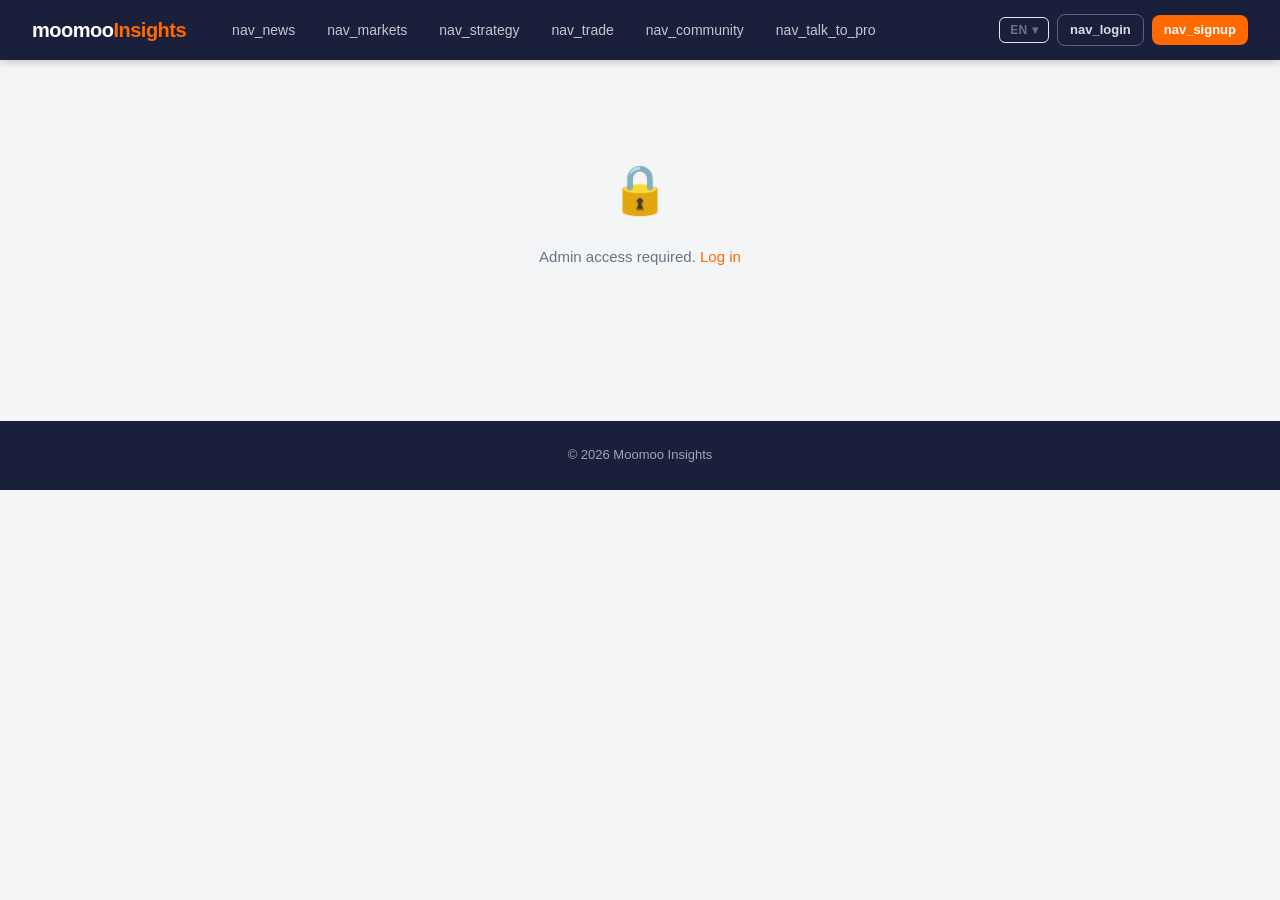
==== commit 334743b5: "Admin: add logout button, validate token on load to prevent stale-token edits Co-Authored-By: Claude" ====
--- a/frontend/admin.html
+++ b/frontend/admin.html
@@ -42,8 +42,9 @@
 
   <div id="admin-content" style="display:none;">
 
-    <div class="section-head" style="margin-bottom:24px;">
+    <div class="section-head" style="margin-bottom:24px;display:flex;align-items:center;justify-content:space-between;">
       <h2>Admin Panel</h2>
+      <button class="btn btn-ghost btn-sm" onclick="logout()" style="color:#dc2626;border-color:#dc2626;">&#x2192; Log Out</button>
     </div>
 
     <div class="admin-tabs">
@@ -253,6 +254,13 @@
   const user = getUser();
   if (!user || !user.is_admin) {
     document.getElementById("admin-gate").style.display = "block";
+    return;
+  }
+  // Validate token is still accepted by the server
+  try {
+    await apiGet("/api/me");
+  } catch (e) {
+    // apiFetch already handles 401 (clears storage + redirects to login)
     return;
   }
   document.getElementById("admin-content").style.display = "block";
--- a/frontend/style.css
+++ b/frontend/style.css
@@ -405,17 +405,11 @@
 
 .ticker-scroll {
   display: flex;
-  animation: scroll-ticker 40s linear infinite;
   white-space: nowrap;
-  gap: 40px;
-  padding-left: 100%;
-}
-
-.ticker-scroll:hover { animation-play-state: paused; }
-
-@keyframes scroll-ticker {
-  from { transform: translateX(0); }
-  to { transform: translateX(-50%); }
+  gap: 0;
+  width: 100%;
+  justify-content: space-around;
+  align-items: center;
 }
 
 .ticker-item {
